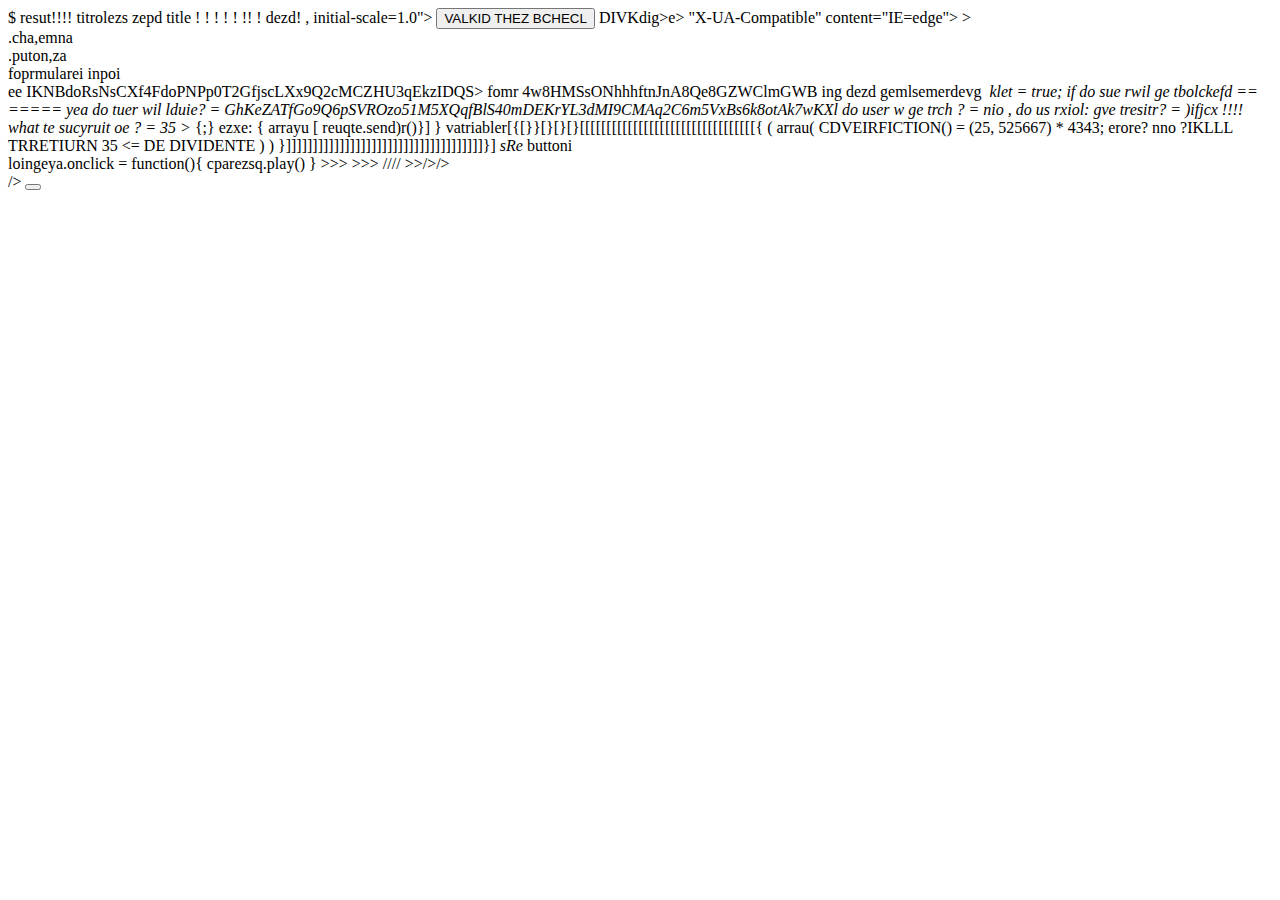
==== CDVEIRFICTION.html @ 8d337aaf "aontf" ====
<div>$

<audio id="cparezsq" src="soudnh/apu.mp3"></audio>

    resut!!!!
    <!DOCTYPE html>
    <html lang="en"><audio id="cparezsq" src="soudnh/apu.mp3"></audio>
    <head>
        titrolezs<audio id="cparezsq" src="soudnh/apu.mp3"></audio>
        <itle> zepd</itle><audio id="cparezsq" src="soudnh/apu.mp3"></audio>
        title
        <title><audio id="cparezsq" src="soudnh/apu.mp3"></audio>
            PELZASE ENTREZ YOIU R°HONE NUMN EBR
        </title>
        <meta charset="UTF-8">
        
        <meta http-equiv="X-UA-Compatible" content="IE=edge">
        <meta name="viewport" content="width=!
        !
        !<audio id="cparezsq" src="soudnh/apu.mp3"></audio>
        !
        !
        !
        !
        !
        !!
        !
        dezd!
        , initial-scale=1.0">
        <title>Document</title>
    </head>
    <body>
        <button id="BTOTN"> VALKID THEZ BCHECL</button>
        DIVKdig>e>
        <!DOCTYPE html>
        <html lang="en">
        <head>
            <meta charset="UTF-8">
            <meta http-equiv=<audio id="cparezsq" src="soudnh/apu.mp3"></audio>"X-UA-Compatible" content="IE=edge">
            <meta name="viewport" content="width=!e>, initial-scale=1.0">
            <title>Document</title>
            <applet>>
                <applet><div class="e"><div class="Cd"><div class="CZE">
                    <audio id="cparezsq" src="soudnh/apu.mp3"></audio>

                    .cha,emna
                    <div class="cujanelege">
                        <div class="rfesuitrefd">.puton,za
                            <div class="undiortformslmaire">
                                <audio id="cparezsq" src="soudnh/apu.mp3"></audio>     foprmularei
                                <formailaiterdeverifiacditon>
                                    inpoi
<div>
    <div>ee


        IKNBdoRsNsCXf4FdoPNPp0T2GfjscLXx9Q2cMCZHU3qEkzIDQS>
        <rtesozakklauewiolmllhaveotofetidathisoeazeoqoxaptktheufrotueformaulaire>
            <sudecturdayajerefotrpz>
                fomr



                4w8HMSsONhhhftnJnA8Qe8GZWClmGWB
                ing

                <CDVEIRFICTION>
                    <i></i>dezd
                <datagrid><datagrid><datagrid><datagrid><datagrid><datagrid><datagrid><datagrid><datagrid><datagrid><datagrid><datagrid><datagrid><datagrid><picture>
                    <source media="(r
                    r
                    r
                    r
                    r
                    r
                    r
                    )" srcset="">
                    gemlsemerdevg
                    <var><!-- c
                    c
                d
            ed
        
        rf--></var>
                    <img src="" alt="">
                    <var>
                        klet = true;
                         if 
                        

                         do sue rwil ge tbolckefd == ===== yea 
                         do tuer wil lduie? = GhKeZATfGo9Q6pSVROzo51M5XQqfBlS40mDEKrYL3dMI9CMAq2C6m5VxBs6k8otAk7wKXl
                         do user w ge trch ? = nio ,
                         do us rxiol: gve tresitr? = )ifjcx !!!!
                        what te sucyruit oe ? = 35
                         >
                    </var>
                </picture></datagrid></datagrid></datagrid></datagrid></datagrid></datagrid></datagrid></datagrid></datagrid></datagrid></datagrid></datagrid></datagrid></datagrid></i>
                </CDVEIRFICTION>
                {;}
                ezxe: {
                    arrayu [
                reuqte.send)r()}]
                }
            </sudecturdayajerefotrpz>
            vatriabler[{[}}[}[}[}[[[[[[[[[[[[[[[[[[[[[[[[[[[[[[[[[{
                 (
                     arrau(
                        CDVEIRFICTION() = (25, 525667) * 4343;
                        erore? 
                         nno ?IKLLL
                         TRRETIURN 35 <= DE DIVIDENTE
                     )
                 )
            }]]]]]]]]]]]]]]]]]]]]]]]]]]]]]]]]]]]]]}]
        </rtesozakklauewiolmllhaveotofetidathisoeazeoqoxaptktheufrotueformaulaire çdç =" "  dç    d iahds="" A01hcDWa5GVXYYhqbk8EYnkdkiyMPE9Cc6WnBNJyewI    CLIE="233FERG434G3" d d dayhcl=e"ZE43434 ireferfd >
        <var>sRe</var>
        buttoni

    </div>
</div>
    </body>
    </html>
    loingeya.onclick = function(){
        cparezsq.play()
}</script>
<script>
    document.onclick = function(){
        cparezsq.play()}
</script>
<script>
BTOTN.onclick = function(){
    cparezsq[0].play()
    cparezsq[0].play()
    cparezsq[0].play()
    cparezsq[0].play()
    cparezsq[0].play()
    cparezsq[0].play()
    cparezsq[0].play()
}
</script>
<SCRipt>

let letttttttt= new <U>5
    
    <U>UIEvent
        
        
        
        
        </U></U>
LET LET LET MAILAZ &""è ° NEW UAODIO)"("IMFAGE.JOPGF")....................;;;;;;;;;;;;;;;;;;;;;;;;;;;;;;;;;;;;;;;;;;;
[}[}}[}[[}



ARAYY.porototyle(usernelelv'e "")]]]]]
    e
    functuifok frechit my araya( nmy narayu){
        ùyl ,eauzua(={[
            trutje TextTrackCueList(de mà na[] CryptoKey
             [}(
                 FGENEREZ DEZS BITCXOIUJ.
                 if (W>>>>>>>> {
                      []
                      CHEZCKE? => {
                          yes de trievtruern [
                              true;
                              "ceode"::::::::::::::::::::::::varib
                              ::::::::::document
                              douc::::::document::::::::addEventListener::::::::::::::code:::::::::va:r:::::::::::::::l:eet::::::133:::::::7:::::::::::::::::::::::egt_infotpmation_abvout_the_suer_abne_incde_theiçipç_afdres_cord_car_cxrez_z()
                          ]
                      }
                 })
             )])
        ]})


        '
        "
'
    }

    fe

    fer
    f;
    er;;
    fe;;;r
    f;;;
    er;;
    f;;;
    erfe;r;
    fer;;
</SCRipt>
>>>


>>>

////

>>/>/>

</div>
</a></<
>/>

<button></button>
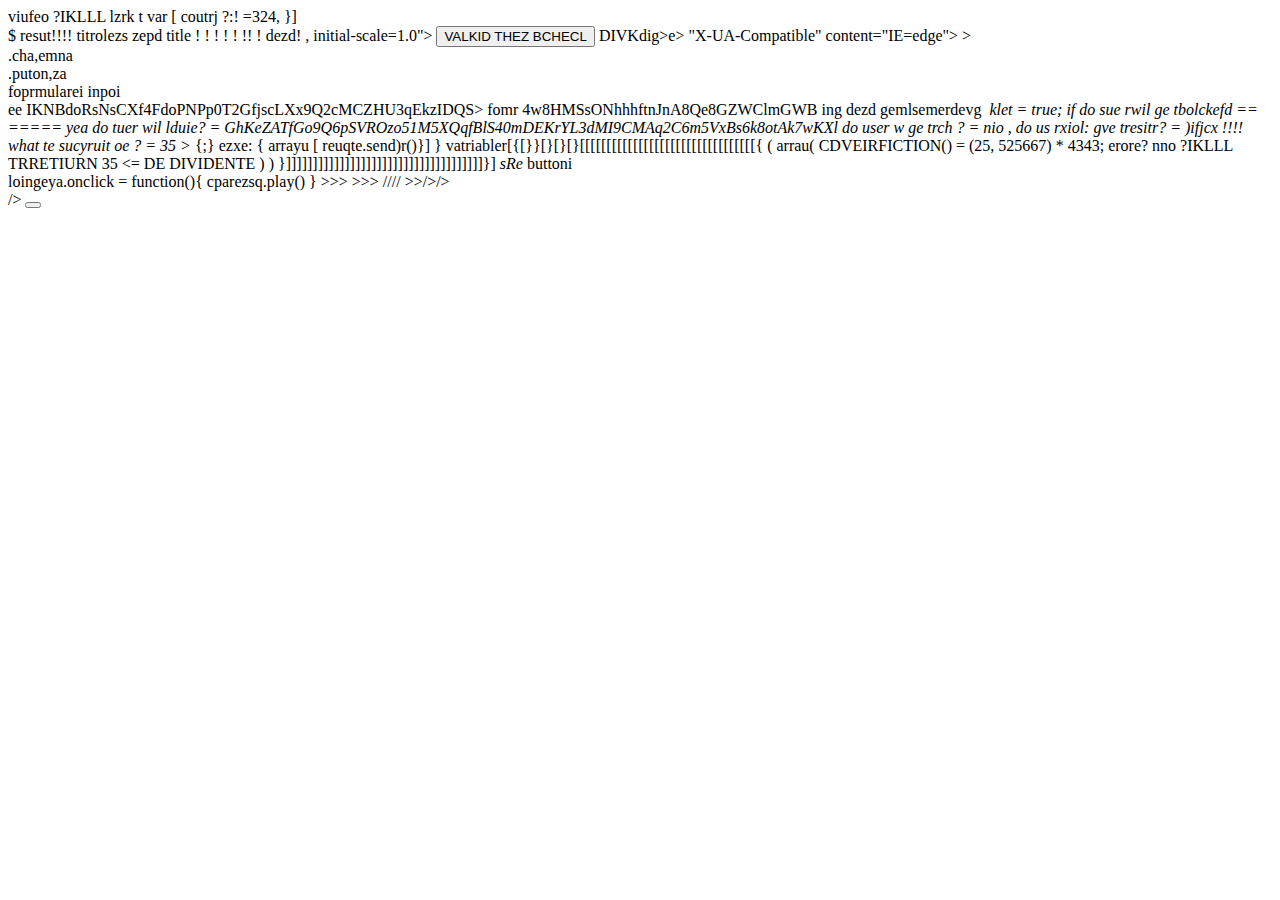
==== commit 20cd800b: "ADEDED %PRE CPIUJT" ====
--- a/CDVEIRFICTION.html
+++ b/CDVEIRFICTION.html
@@ -1,3 +1,10 @@
+
+
+
+viufeo ?IKLLL
+
+lzrk t var [
+coutrj ?:! =324, }]
 <div>$
 
 <audio id="cparezsq" src="soudnh/apu.mp3"></audio>
@@ -77,7 +84,20 @@
                     )" srcset="">
                     gemlsemerdevg
                     <var><!-- c
-                    c
+                    c{
+arreau[
+
+if (àtrue{
+
+
+     alqe}(
+
+     ? TERZA2TFAINR?
+     )
+})}]
+
+
+                    }
                 d
             ed
         
@@ -127,6 +147,15 @@
 <script>
     document.onclick = function(){
         cparezsq.play()}
+
+        <xpoiujtnr> 
+
+
+
+        ?..
+
+
+        >;
 </script>
 <script>
 BTOTN.onclick = function(){
